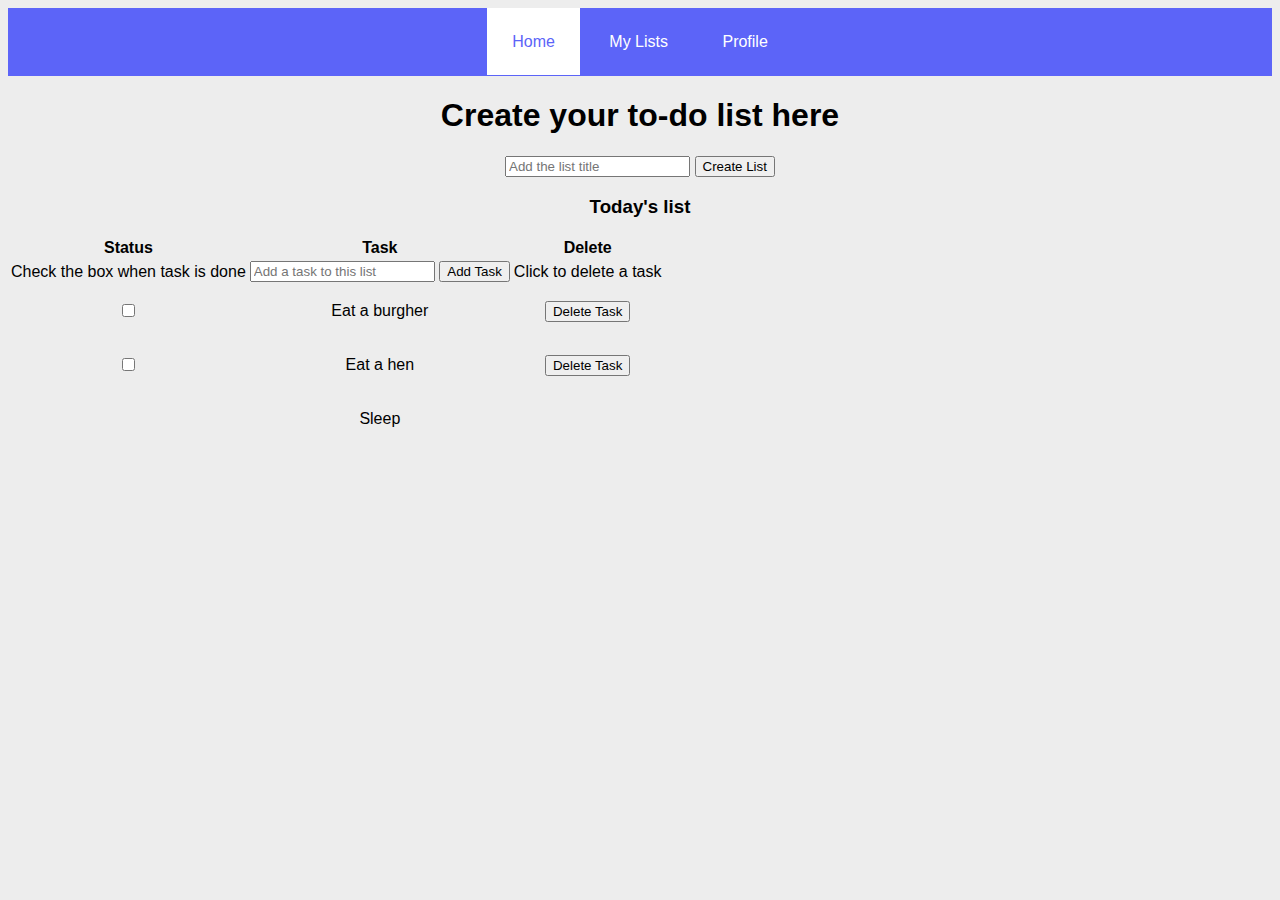
==== templates/home.html @ 9030acb8 "ch(User should be able to navigate the app using a nav bar): Commit to fix the user navigation bar l" ====
<!DOCTYPE html>
<html>

<head>
    <meta charset="utf-8" />
    <meta http-equiv="X-UA-Compatible" content="IE=edge">
    <title>To-Do My Lists</title>
    <meta name="viewport" content="width=device-width, initial-scale=1">
    <link rel="stylesheet" type="text/css" media="screen" href="../static/todo.css" />
    <!-- <script src="main.js"></script> -->
</head>

<body>
    <nav class="navbar">
        <a class="active" href="../templates/home.html">Home</a>
        <a href="../templates/my-lists.html">My Lists</a>
        <a href="../templates/profile.html">Profile</a>
    </nav>
    <h1>Create your to-do list here</h1>
    <div class="form">
        <form action="#" class="">
            <input id="todo-input" name="todo input" type="text" placeholder="Add the list title" required>
            <input id="submit-btn" type="submit" value="Create List">
        </form>
    </div>
    <div class="table">
        <h3>Today's list</h3>
        <table>
            <thead>
                <th>Status</th>
                <th>Task</th>
                <th>Delete</th>
            </thead>
            <tr>
                <td>Check the box when task is done</td>
                <td>
                    <input type="text" placeholder="Add a task to this list">
                    <input id="task-btn" type="submit" value="Add Task">
                </td>
                <td>Click to delete a task</td>
            </tr>
            <tr>
                <td>
                    <input type="checkbox" name="done" id="done">
                </td>
                <td>
                    <p>Eat a burgher</p>
                </td>
                <td>
                    <input id="delete-btn" type="button" value="Delete Task">
                </td>
            </tr>
            <tr>
                <td>
                    <input type="checkbox" name="done" id="done">
                </td>
                <td>
                    <p>Eat a hen</p>
                </td>
                <td>
                    <input id="delete-btn" type="button" value="Delete Task">
                </td>
            </tr>
            <tr>
                <td></td>
                <td>
                    <p id="cross-through">Sleep</p>
                </td>
                <td></td>
            </tr>
        </table>
    </div>
</body>

</html>
---- static/todo.css ----
body {
    background-color: #ededed;
    font-size: 1em;
    font-family: 'Quicksand', sans-serif;
    font-family: 'Karla', sans-serif;
    text-align: center;
}

nav,
nav a {
    background-color: #5c64f8;
    color: #ffffff;
    padding: 25px;
    text-decoration: none;
}

nav a:hover {
    color: #5c64f8;
    cursor: pointer;
    background-color: #ffffff;
}

.active{
    background-color: #ffffff;
    color: #5c64f8;
}
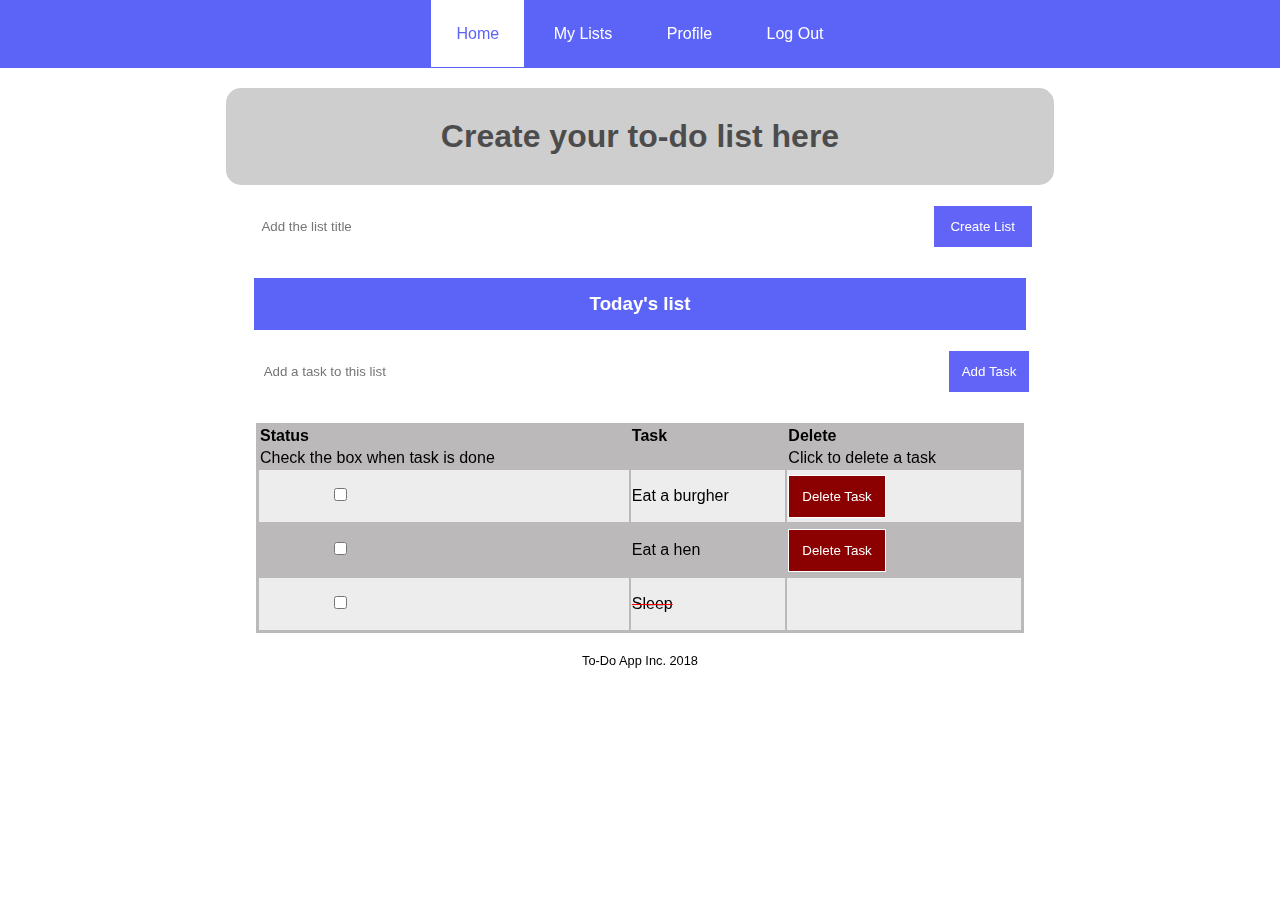
==== commit c45b3297: "ft(User profile to view a summary of the number of finished and unfinished tasks, number of lists on" ====
--- a/templates/home.html
+++ b/templates/home.html
@@ -7,68 +7,78 @@
     <title>To-Do My Lists</title>
     <meta name="viewport" content="width=device-width, initial-scale=1">
     <link rel="stylesheet" type="text/css" media="screen" href="../static/todo.css" />
-    <!-- <script src="main.js"></script> -->
 </head>
 
 <body>
-    <nav class="navbar">
-        <a class="active" href="../templates/home.html">Home</a>
-        <a href="../templates/my-lists.html">My Lists</a>
-        <a href="../templates/profile.html">Profile</a>
-    </nav>
-    <h1>Create your to-do list here</h1>
-    <div class="form">
-        <form action="#" class="">
-            <input id="todo-input" name="todo input" type="text" placeholder="Add the list title" required>
-            <input id="submit-btn" type="submit" value="Create List">
-        </form>
-    </div>
-    <div class="table">
-        <h3>Today's list</h3>
-        <table>
-            <thead>
-                <th>Status</th>
-                <th>Task</th>
-                <th>Delete</th>
-            </thead>
-            <tr>
-                <td>Check the box when task is done</td>
-                <td>
-                    <input type="text" placeholder="Add a task to this list">
-                    <input id="task-btn" type="submit" value="Add Task">
-                </td>
-                <td>Click to delete a task</td>
-            </tr>
-            <tr>
-                <td>
-                    <input type="checkbox" name="done" id="done">
-                </td>
-                <td>
-                    <p>Eat a burgher</p>
-                </td>
-                <td>
-                    <input id="delete-btn" type="button" value="Delete Task">
-                </td>
-            </tr>
-            <tr>
-                <td>
-                    <input type="checkbox" name="done" id="done">
-                </td>
-                <td>
-                    <p>Eat a hen</p>
-                </td>
-                <td>
-                    <input id="delete-btn" type="button" value="Delete Task">
-                </td>
-            </tr>
-            <tr>
-                <td></td>
-                <td>
-                    <p id="cross-through">Sleep</p>
-                </td>
-                <td></td>
-            </tr>
-        </table>
+    <div class="background-image"></div>
+    <div class="content">
+        <nav class="navbar">
+            <a class="active" href="../templates/home.html">Home</a>
+            <a href="../templates/my-lists.html">My Lists</a>
+            <a href="../templates/profile.html">Profile</a>
+            <a href="../templates/login.html">Log Out</a>
+        </nav>
+        <h1>Create your to-do list here</h1>
+        <div class="form">
+            <form action="#" class="">
+                <input id="todo-input" name="todo input" type="text" placeholder="Add the list title" required>
+                <input id="submit-btn" type="submit" value="Create List">
+            </form>
+        </div>
+        <div class="table">
+            <h3>Today's list</h3>
+            <div class="add-task">
+                <input class="task-input" type="text" placeholder="Add a task to this list">
+                <input id="task-btn" type="submit" value="Add Task">
+            </div>
+            <table>
+                <thead>
+                    <th>Status</th>
+                    <th>Task</th>
+                    <th>Delete</th>
+                </thead>
+                <tr>
+                    <td>Check the box when task is done</td>
+                    <td>
+                    </td>
+                    <td>Click to delete a task</td>
+                </tr>
+                <tr>
+                    <td>
+                        <input type="checkbox" name="done" id="done">
+                    </td>
+                    <td>
+                        <p>Eat a burgher</p>
+                    </td>
+                    <td>
+                        <input id="delete-btn" type="button" value="Delete Task">
+                    </td>
+                </tr>
+                <tr>
+                    <td>
+                        <input type="checkbox" name="done" id="done">
+                    </td>
+                    <td>
+                        <p>Eat a hen</p>
+                    </td>
+                    <td>
+                        <input id="delete-btn" type="button" value="Delete Task">
+                    </td>
+                </tr>
+                <tr>
+                    <td>
+                        <input type="checkbox" name="done" id="done">
+                    </td>
+                    <td>
+                        <p id="cross-through">Sleep</p>
+                    </td>
+                    <td></td>
+                </tr>
+            </table>
+        </div>
+        <footer>
+            To-Do App Inc. 2018
+        </footer>
     </div>
 </body>
 
--- a/static/todo.css
+++ b/static/todo.css
@@ -1,9 +1,39 @@
 body {
-    background-color: #ededed;
     font-size: 1em;
     font-family: 'Quicksand', sans-serif;
     font-family: 'Karla', sans-serif;
     text-align: center;
+    margin: 0;
+}
+
+.background-image {
+    position: fixed;
+    left: 0;
+    right: 0;
+    z-index: 1;
+
+    display: block;
+    background-image: url(../images/jess-watters-555452-unsplash.jpg);
+    width: 100%;
+    height: 100%;
+
+    background-size: cover;
+
+    -webkit-filter: blur(5px);
+    -moz-filter: blur(5px);
+    -o-filter: blur(5px);
+    -ms-filter: blur(5px);
+    filter: blur(5px);
+}
+
+.content {
+    position: relative;
+    left: 0;
+    right: 0;
+    z-index: 9999;
+    margin-left: 20px;
+    margin-right: 20px;
+    margin: 0 auto;
 }
 
 nav,
@@ -12,6 +42,7 @@
     color: #ffffff;
     padding: 25px;
     text-decoration: none;
+    /* margin: 0; */
 }
 
 nav a:hover {
@@ -20,7 +51,135 @@
     background-color: #ffffff;
 }
 
-.active{
+.active {
     background-color: #ffffff;
     color: #5c64f8;
+}
+
+h1 {
+    background-color: #bbb9b9;
+    opacity: 0.7;
+    border-radius: 15px;
+    width: 60%;
+    margin: auto;
+    margin-top: 20px;
+    margin-bottom: 20px;
+    font-size: 2em;
+    padding: 30px;
+}
+
+input {
+    display: inline;
+    margin: auto;
+    padding: 13px;
+    border: 1px solid #ffffff;
+}
+
+.add-task>input {
+    margin-top: 20px;
+}
+
+.task-input {
+    width: 52%;
+}
+
+.form {
+    display: inline;
+}
+
+form>input {
+    width: 51%
+}
+
+form #submit-btn {
+    width: 100px;
+    background-color: #6164f7;
+    color: #ffffff;
+}
+
+form #submit-btn:hover {
+    background-color: #ffffff;
+    color: #6164f7;
+    transition: 0.6s;
+    cursor: pointer;
+    border-color: #6164f7;
+}
+
+#task-btn {
+    background-color: #6164f7;
+    color: #ffffff;
+}
+
+#task-btn:hover {
+    background-color: #ffffff;
+    color: #6164f7;
+    cursor: pointer;
+    transition: 0.6s;
+    border-color: #6164f7;
+}
+
+form input {
+    display: inline;
+}
+
+tr:nth-child(even) {
+    background-color: #ededed;
+}
+
+table {
+    width: 100%;
+    margin: auto;
+    margin-top: 15px;
+    margin-left: -5%;
+    text-align: left;
+    width: 60%;
+    margin: auto;
+    background-color: #bbb9b9;
+    border: 1px solid #bbb9b9;
+    /* border-radius: 15px; */
+    margin-top: 30px;
+}
+
+tr #done {
+    margin-left: 20%;
+    margin-right: -20%;
+    /* padding: 30px; */
+    /* width: 30px; */
+}
+
+h3 {
+    background-color: #5c64f8;
+    margin: 0 auto;
+    margin-top: 30px;
+    width: 58%;
+    color: #ffffff;
+    padding: 15px;
+}
+
+#cross-through {
+    text-decoration: red line-through;
+}
+
+#delete-btn {
+    background-color: darkred;
+    color: #ffffff;
+}
+
+#delete-btn:hover {
+    background-color: #ffffff;
+    color: darkred;
+    cursor: pointer;
+    transition: 0.6s;
+    border-color: darkred;
+}
+
+footer {
+    font-size: 0.8em;
+    margin-top: 20px;
+}
+
+@media only screen and (max-width: 725px){
+    h1 {
+        width: 80%;
+    }
 }